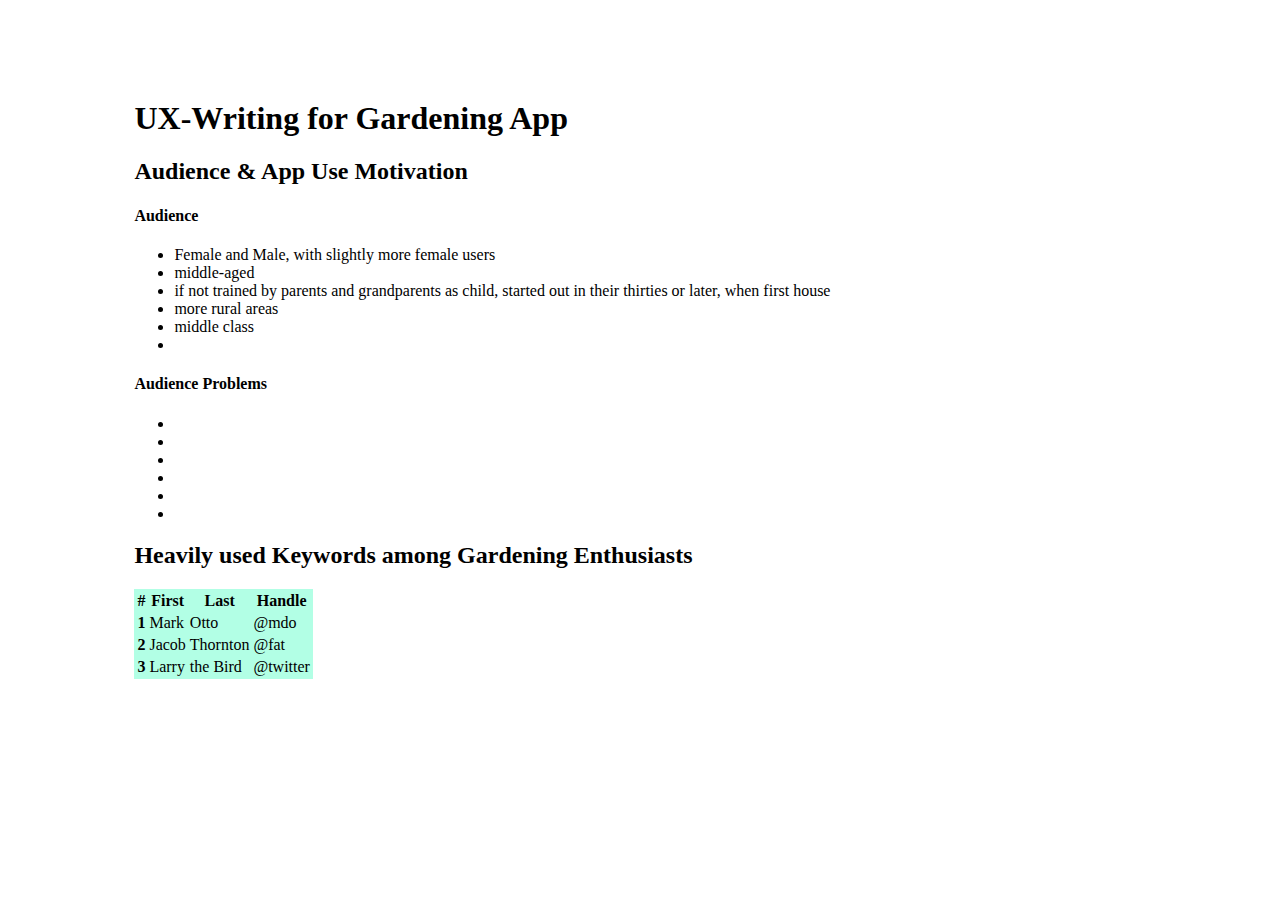
==== en/index.html @ abec063d "added audience info" ====
<html lang="en">
<head>
    <meta charset="UTF-8">
    <meta name="viewport" content="width=device-width, initial-scale=1.0">
    <link href="https://stackpath.bootstrapcdn.com/bootstrap/4.5.0/css/bootstrap.min.css" rel="stylesheet" integrity="sha384-9aIt2nRpC12Uk9gS9baDl411NQApFmC26EwAOH8WgZl5MYYxFfc+NcPb1dKGj7Sk" crossorigin="anonymous">
    <link rel="stylesheet" href="style.css">
    <title>Gardening_Keywords</title>
</head>
<body>
    <main>
    <h1 class="display-3 pb-4 mb-4 text-center">UX-Writing for Gardening App</h1>
    <h2 class="text-center pb4">Audience & App Use Motivation</h2>
    <div class="container-fluid">
        
        <div class="container d-flex flex-row justify-content-md-between my-4">
        <div class=" col-md users card">
          <h4 class=" text-center py-4">Audience</h4>
          <ul class="list-group">
            <li class="list-group-item">Female and Male, with slightly more female users</li>
            <li class="list-group-item">middle-aged</li>
            <li class="list-group-item">if not trained by parents and grandparents as child, 
              started out in their thirties or later, when first house</li>
            <li class="list-group-item">more rural areas</li>
            <li class="list-group-item">middle class</li>
            <li class="list-group-item"></li>
          </ul>
        </div>
        
        <div class=" col-md problems card">
          <h4 class=" text-center py-4">Audience Problems</h4>
          <ul class="list-group">
            <li class="list-group-item"></li>
            <li class="list-group-item"></li>
            <li class="list-group-item"></li>
            <li class="list-group-item"></li>
            <li class="list-group-item"></li>
            <li class="list-group-item"></li>
          </ul>
        </div>
      </div>
      <div class="container keywords py-4 mb-4">
      <h2 class="pb-4 text-center">Heavily used Keywords among Gardening Enthusiasts</h2>
        <table class="table table-striped table-hover garden-table">
            <caption class="hidden">Gardening App Keywords</caption>
                <thead class="thead-dark ">
                  <tr>
                    <th scope="col">#</th>
                    <th scope="col">First</th>
                    <th scope="col">Last</th>
                    <th scope="col">Handle</th>
                  </tr>
                </thead>
                <tbody>
                  <tr>
                    <th scope="row">1</th>
                    <td>Mark</td>
                    <td>Otto</td>
                    <td>@mdo</td>
                  </tr>
                  <tr>
                    <th scope="row">2</th>
                    <td>Jacob</td>
                    <td>Thornton</td>
                    <td>@fat</td>
                  </tr>
                  <tr>
                    <th scope="row">3</th>
                    <td>Larry</td>
                    <td>the Bird</td>
                    <td>@twitter</td>
                  </tr>
                </tbody>
              </table>
        </table>
      </div>
    </div>
</main>
</body>
</html>
---- en/style.css ----
main {
    width: 80%;
    height: 80%;
    
    margin: 100px auto;
}

.garden-table{
    background-color: rgb(127, 255, 212, 0.6);
   
}

.hidden{
    display:none;
}
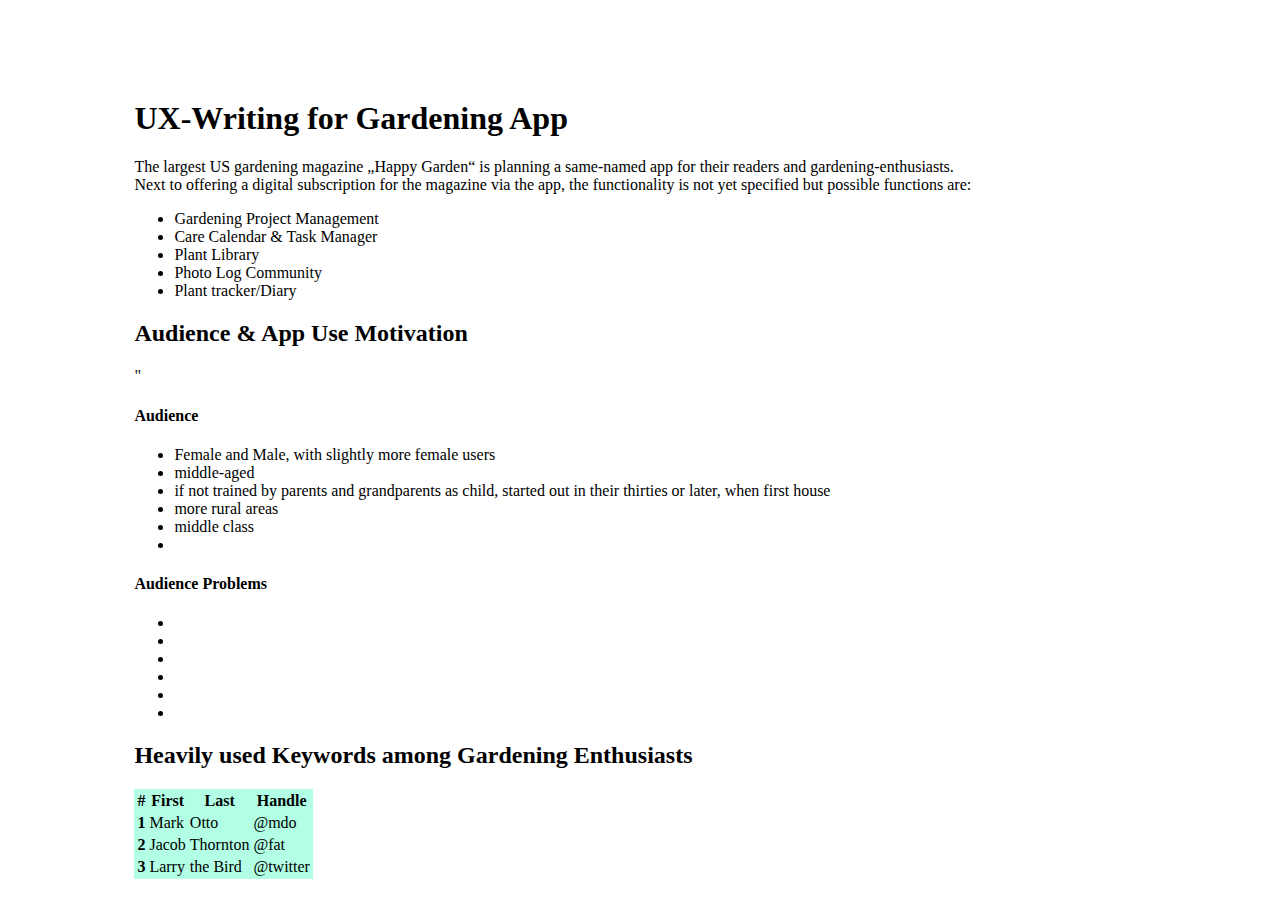
==== commit b4c88e8c: "added english Intro" ====
--- a/en/index.html
+++ b/en/index.html
@@ -8,12 +8,28 @@
 </head>
 <body>
     <main>
+
     <h1 class="display-3 pb-4 mb-4 text-center">UX-Writing for Gardening App</h1>
-    <h2 class="text-center pb4">Audience & App Use Motivation</h2>
+    <p class="intro">The largest US gardening magazine „Happy Garden“ is planning a same-named app for their readers and gardening-enthusiasts. <br>
+      Next to offering a digital subscription for the magazine via the app, the functionality is not yet specified but possible functions are:</p>
+      <ul class="list-group-flush app-functions">
+        <li class="list-group-item">Gardening Project Management</li>
+        <li class="list-group-item">Care Calendar & Task Manager</li>
+        <li class="list-group-item">Plant Library</li>
+        <li class="list-group-item">Photo Log Community</li>
+        <li class="list-group-item">Plant tracker/Diary</li>
+      </ul>
+    
+    <h2 class="text-center py-4">Audience & App Use Motivation</h2>
+    <p class="intro">
+
+    </p>"
     <div class="container-fluid">
-        
-        <div class="container d-flex flex-row justify-content-md-between my-4">
-        <div class=" col-md users card">
+      <p class="intro audience-intro">
+
+      </p>
+        <div class="container d-flex flex-row justify-content-lg-between my-4">
+        <div class=" col-md users card mr-2">
           <h4 class=" text-center py-4">Audience</h4>
           <ul class="list-group">
             <li class="list-group-item">Female and Male, with slightly more female users</li>
@@ -26,8 +42,8 @@
           </ul>
         </div>
         
-        <div class=" col-md problems card">
-          <h4 class=" text-center py-4">Audience Problems</h4>
+        <div class=" col-md problems card ml-2">
+          <h4 class=" text-center py-4 ">Audience Problems</h4>
           <ul class="list-group">
             <li class="list-group-item"></li>
             <li class="list-group-item"></li>
--- a/en/style.css
+++ b/en/style.css
@@ -12,4 +12,13 @@
 
 .hidden{
     display:none;
+}
+
+.container,
+ .container-fluid {
+    padding: 0;
+}
+
+.app-functions {
+    border: none;
 }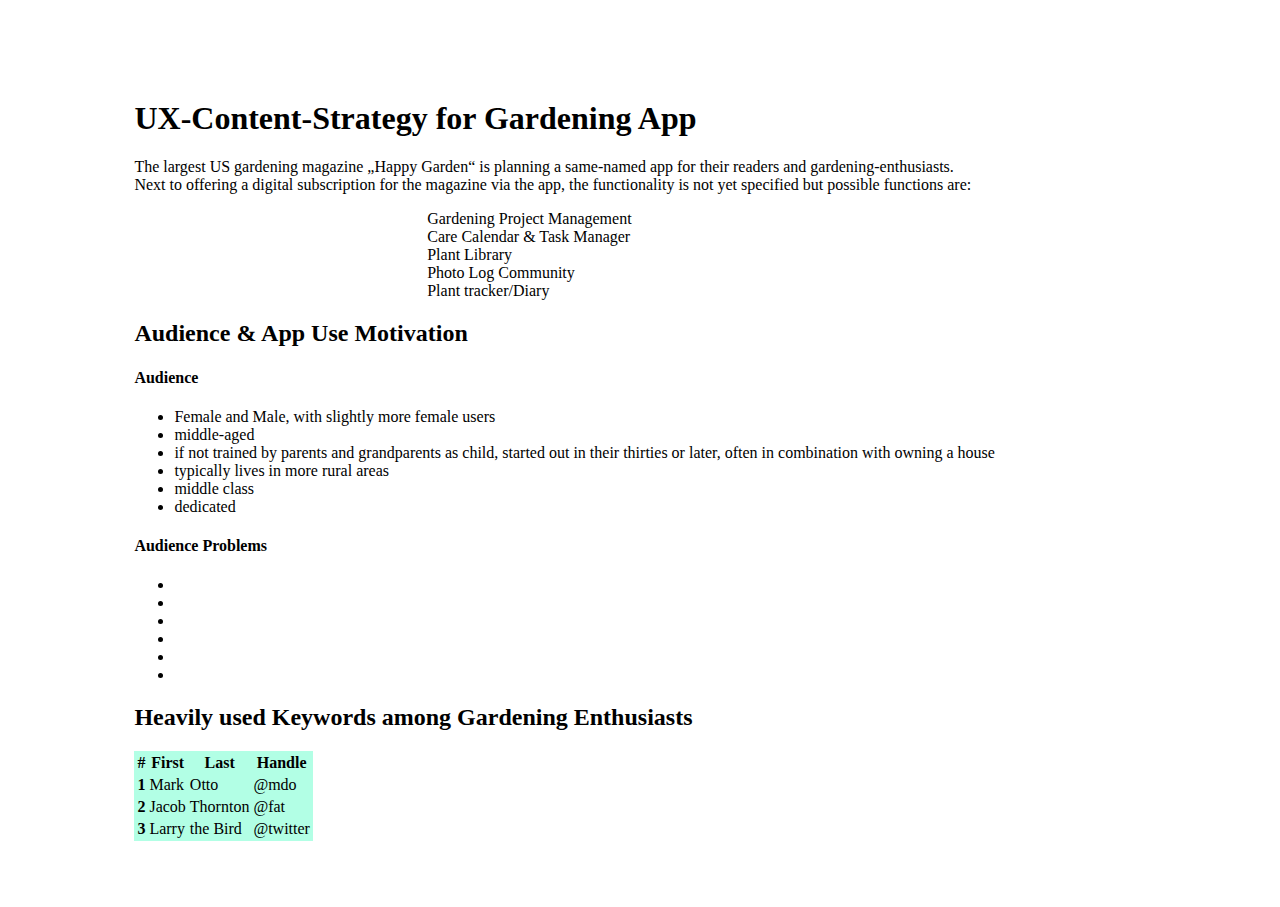
==== commit 5ed27211: "change formatting" ====
--- a/en/index.html
+++ b/en/index.html
@@ -9,21 +9,25 @@
 <body>
     <main>
 
-    <h1 class="display-3 pb-4 mb-4 text-center">UX-Writing for Gardening App</h1>
+    <h1 class="display-3 pb-4 mb-4 text-center">UX-Content-Strategy for Gardening App</h1>
+
+    <div class="container functions-container text-center">
     <p class="intro">The largest US gardening magazine „Happy Garden“ is planning a same-named app for their readers and gardening-enthusiasts. <br>
       Next to offering a digital subscription for the magazine via the app, the functionality is not yet specified but possible functions are:</p>
-      <ul class="list-group-flush app-functions">
-        <li class="list-group-item">Gardening Project Management</li>
-        <li class="list-group-item">Care Calendar & Task Manager</li>
-        <li class="list-group-item">Plant Library</li>
-        <li class="list-group-item">Photo Log Community</li>
-        <li class="list-group-item">Plant tracker/Diary</li>
+        <div class="card functions-list my-4">
+        <ul class="app-functions">
+        <li class="">Gardening Project Management</li>
+        <li class="">Care Calendar & Task Manager</li>
+        <li class="">Plant Library</li>
+        <li class="">Photo Log Community</li>
+        <li class="">Plant tracker/Diary</li>
       </ul>
+    </div>
+    </div>
     
-    <h2 class="text-center py-4">Audience & App Use Motivation</h2>
-    <p class="intro">
-
-    </p>"
+    <h2 class=" py-4">Audience & App Use Motivation</h2>
+    <p class="intro"></p>
+   
     <div class="container-fluid">
       <p class="intro audience-intro">
 
@@ -35,10 +39,10 @@
             <li class="list-group-item">Female and Male, with slightly more female users</li>
             <li class="list-group-item">middle-aged</li>
             <li class="list-group-item">if not trained by parents and grandparents as child, 
-              started out in their thirties or later, when first house</li>
-            <li class="list-group-item">more rural areas</li>
+              started out in their thirties or later, often in combination with owning a house</li>
+            <li class="list-group-item">typically lives in more rural areas</li>
             <li class="list-group-item">middle class</li>
-            <li class="list-group-item"></li>
+            <li class="list-group-item">dedicated</li>
           </ul>
         </div>
         
@@ -55,7 +59,7 @@
         </div>
       </div>
       <div class="container keywords py-4 mb-4">
-      <h2 class="pb-4 text-center">Heavily used Keywords among Gardening Enthusiasts</h2>
+      <h2 class="pb-4 ">Heavily used Keywords among Gardening Enthusiasts</h2>
         <table class="table table-striped table-hover garden-table">
             <caption class="hidden">Gardening App Keywords</caption>
                 <thead class="thead-dark ">
--- a/en/style.css
+++ b/en/style.css
@@ -5,6 +5,9 @@
     margin: 100px auto;
 }
 
+.list-group-item {
+    border: none;
+}
 .garden-table{
     background-color: rgb(127, 255, 212, 0.6);
    
@@ -19,6 +22,17 @@
     padding: 0;
 }
 
+
 .app-functions {
+    width: 
     border: none;
+    list-style-type: none;
+}
+
+.functions-list {
+    width: 50%;
+    text-align: left;
+    margin: auto;
+    border: none;
+    
 }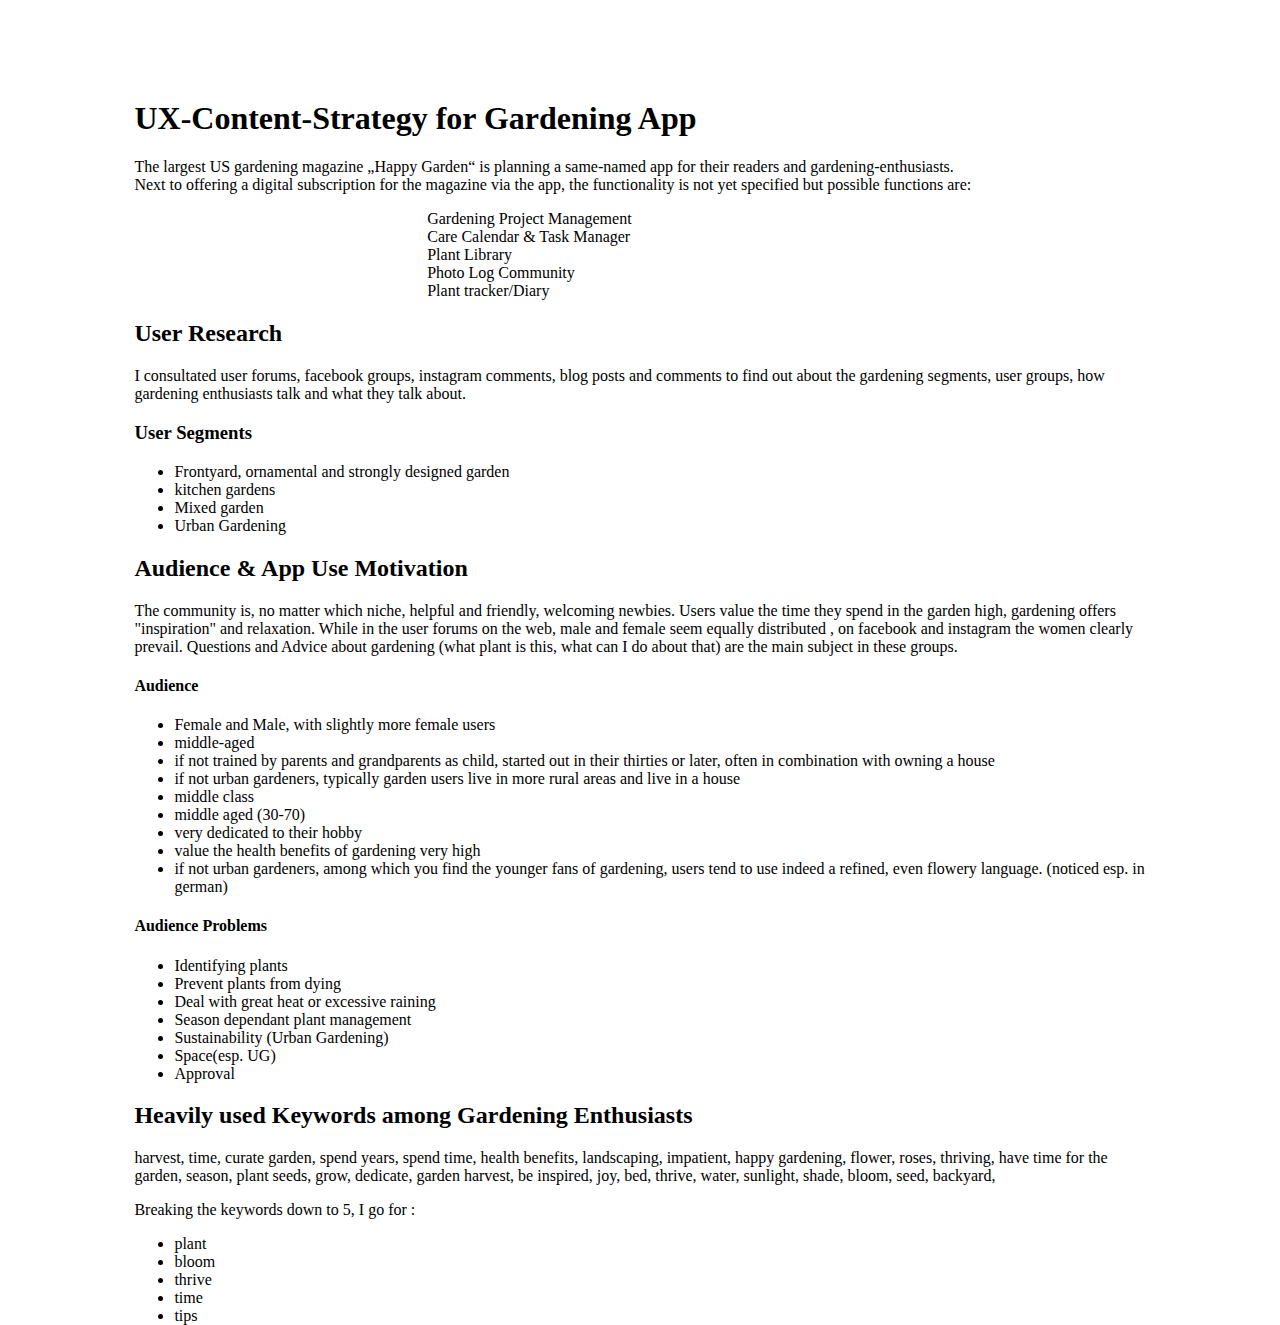
==== commit 47c9790b: "added content" ====
--- a/en/index.html
+++ b/en/index.html
@@ -11,7 +11,7 @@
 
     <h1 class="display-3 pb-4 mb-4 text-center">UX-Content-Strategy for Gardening App</h1>
 
-    <div class="container functions-container text-center">
+    <div class="container functions-container ">
     <p class="intro">The largest US gardening magazine „Happy Garden“ is planning a same-named app for their readers and gardening-enthusiasts. <br>
       Next to offering a digital subscription for the magazine via the app, the functionality is not yet specified but possible functions are:</p>
         <div class="card functions-list my-4">
@@ -24,9 +24,31 @@
       </ul>
     </div>
     </div>
-    
+
+    <h2 class=" py-4">User Research</h2>
+      
+    <p class="intro">
+
+     I consultated user forums, facebook groups, instagram comments, 
+    blog posts and comments to find out about the gardening segments, 
+    user groups, how gardening enthusiasts talk and what they talk about.
+    </p>
+    <h3 class=" py-4">User Segments</h2>
+      <ul>
+        <li>Frontyard, ornamental and strongly designed garden</li>
+        <li>kitchen gardens</li>
+        <li>Mixed garden</li>
+        <li>Urban Gardening</li>
+      </ul>
+
+    <p class="intro"></p>
+   
     <h2 class=" py-4">Audience & App Use Motivation</h2>
-    <p class="intro"></p>
+    <p class="intro">The community is, no matter which niche, helpful and friendly, welcoming newbies. 
+      Users value the time they spend in the garden high, gardening offers "inspiration" and relaxation. While in the user forums on the web, 
+      male and female seem equally distributed , on facebook and instagram the women clearly prevail.
+      
+      Questions and Advice about gardening (what plant is this, what can I do about that) are the main subject in these groups.  </p>
    
     <div class="container-fluid">
       <p class="intro audience-intro">
@@ -40,27 +62,73 @@
             <li class="list-group-item">middle-aged</li>
             <li class="list-group-item">if not trained by parents and grandparents as child, 
               started out in their thirties or later, often in combination with owning a house</li>
-            <li class="list-group-item">typically lives in more rural areas</li>
+            <li class="list-group-item">if not urban gardeners, typically garden users live in more rural areas and live in a house</li>
             <li class="list-group-item">middle class</li>
-            <li class="list-group-item">dedicated</li>
+            <li class="list-group-item">middle aged (30-70)</li>
+            <li class="list-group-item"> very dedicated to their hobby</li>
+            <li class="list-group-item"> value the health benefits of gardening very high</li>
+            <li class="list-group-item"> if not urban gardeners, among which you find the younger fans of gardening, 
+              users tend to use indeed a refined,  even flowery language. (noticed esp. in german)</li>
+            
           </ul>
         </div>
         
         <div class=" col-md problems card ml-2">
           <h4 class=" text-center py-4 ">Audience Problems</h4>
           <ul class="list-group">
-            <li class="list-group-item"></li>
-            <li class="list-group-item"></li>
-            <li class="list-group-item"></li>
-            <li class="list-group-item"></li>
-            <li class="list-group-item"></li>
-            <li class="list-group-item"></li>
+            <li class="list-group-item">Identifying plants</li>
+            <li class="list-group-item">Prevent plants from dying</li>
+            <li class="list-group-item">Deal with great heat or excessive raining</li>
+            <li class="list-group-item">Season dependant plant management</li>
+
+            <li class="list-group-item">Sustainability (Urban Gardening)</li>
+            <li class="list-group-item">Space(esp. UG)</li>
+            <li class="list-group-item">Approval</li>
           </ul>
         </div>
       </div>
       <div class="container keywords py-4 mb-4">
       <h2 class="pb-4 ">Heavily used Keywords among Gardening Enthusiasts</h2>
-        <table class="table table-striped table-hover garden-table">
+      <p>
+        harvest,
+        time,
+        curate garden,
+        spend years,
+        spend time,
+        health benefits,
+        landscaping,
+        impatient,
+        happy gardening,
+        flower,
+        roses,
+        thriving,
+        have time for the garden,
+        season,
+        plant seeds,
+        grow,
+        dedicate,
+        garden harvest,
+        be inspired,
+        joy,
+        bed,
+        thrive,
+        water, 
+        sunlight, 
+        shade,
+        bloom,
+        seed,
+        backyard,
+        </p>
+        <p>Breaking the keywords down to 5, I go for :
+          <ul>
+            <li>plant</li>
+            <li>bloom</li>
+            <li>thrive</li>
+            <li>time</li>
+            <li>tips</li>
+          </ul>
+        </p>
+        <!-- <table class="table table-striped table-hover garden-table">
             <caption class="hidden">Gardening App Keywords</caption>
                 <thead class="thead-dark ">
                   <tr>
@@ -91,7 +159,7 @@
                   </tr>
                 </tbody>
               </table>
-        </table>
+        </table> -->
       </div>
     </div>
 </main>
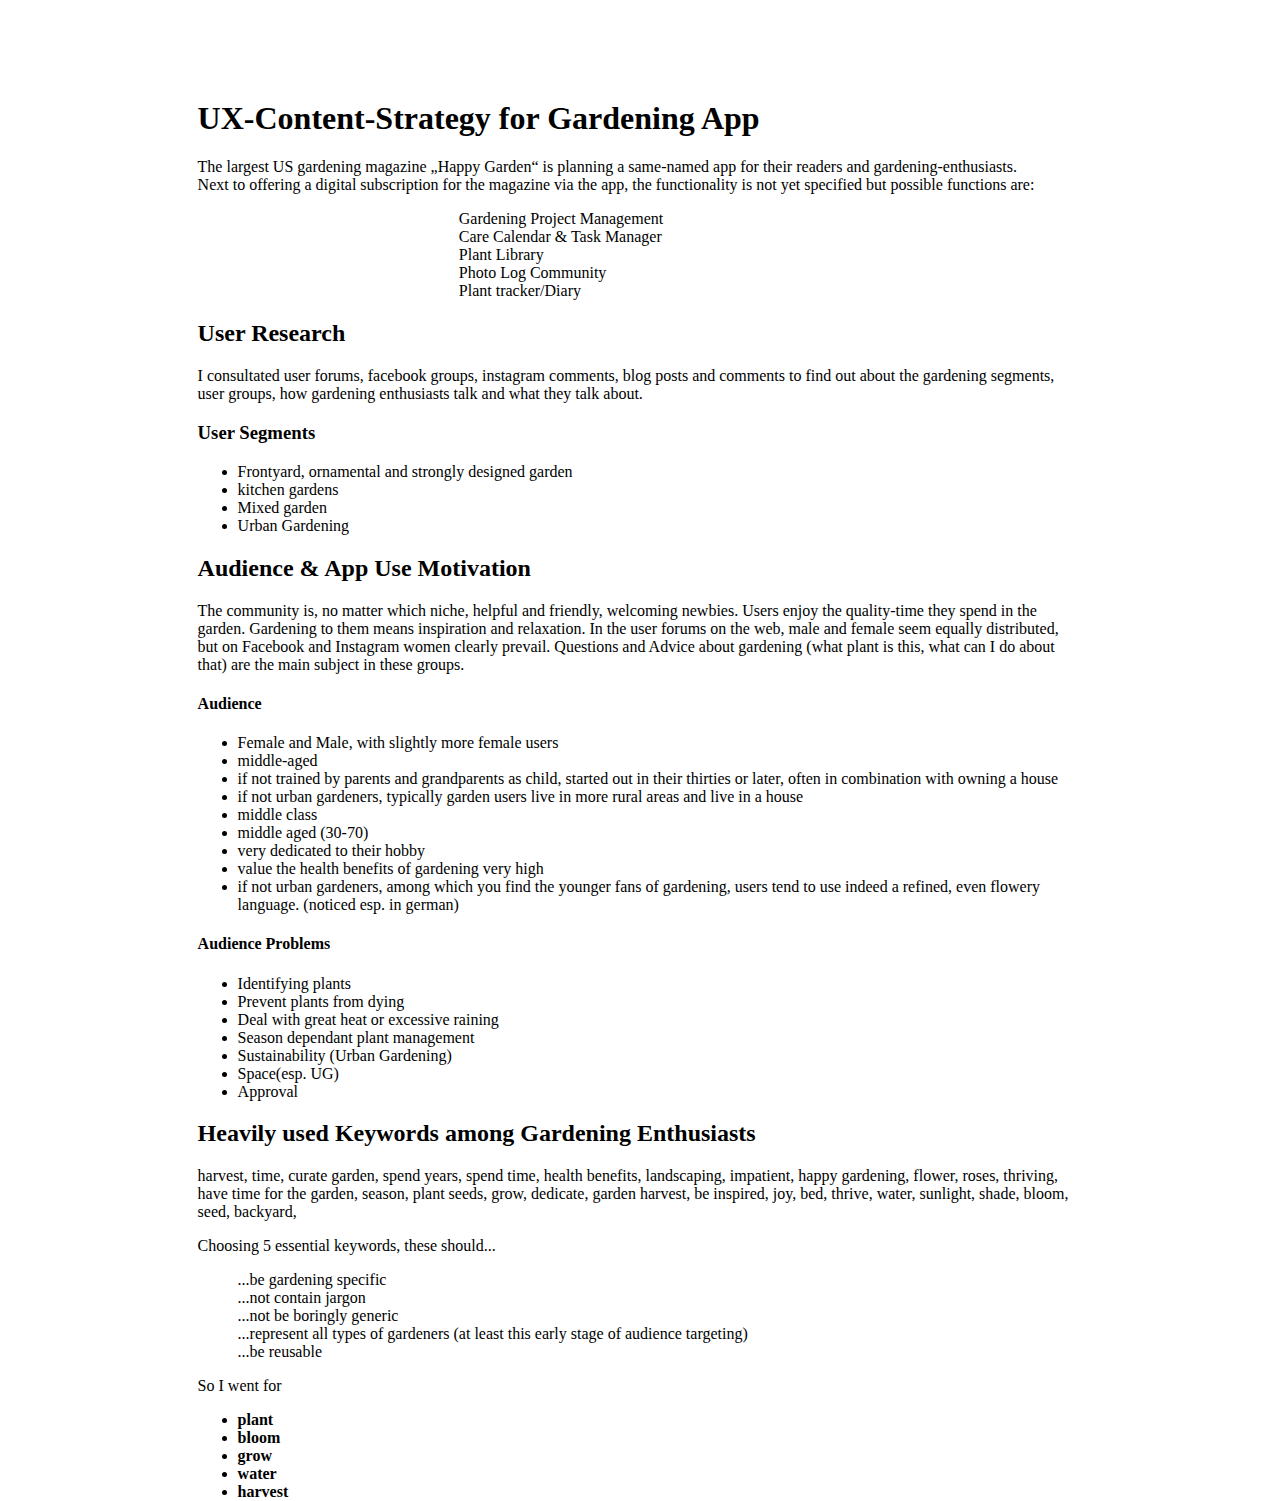
==== commit bf0fade3: "added keywords" ====
--- a/en/index.html
+++ b/en/index.html
@@ -45,8 +45,10 @@
    
     <h2 class=" py-4">Audience & App Use Motivation</h2>
     <p class="intro">The community is, no matter which niche, helpful and friendly, welcoming newbies. 
-      Users value the time they spend in the garden high, gardening offers "inspiration" and relaxation. While in the user forums on the web, 
-      male and female seem equally distributed , on facebook and instagram the women clearly prevail.
+      Users enjoy the quality-time they spend in the garden. 
+      Gardening to them means inspiration and relaxation. 
+      In the user forums on the web, 
+      male and female seem equally distributed, but on Facebook and Instagram women clearly prevail.
       
       Questions and Advice about gardening (what plant is this, what can I do about that) are the main subject in these groups.  </p>
    
@@ -87,8 +89,8 @@
           </ul>
         </div>
       </div>
-      <div class="container keywords py-4 mb-4">
-      <h2 class="pb-4 ">Heavily used Keywords among Gardening Enthusiasts</h2>
+      
+      <h2 class="py-4 ">Heavily used Keywords among Gardening Enthusiasts</h2>
       <p>
         harvest,
         time,
@@ -119,15 +121,24 @@
         seed,
         backyard,
         </p>
-        <p>Breaking the keywords down to 5, I go for :
-          <ul>
-            <li>plant</li>
-            <li>bloom</li>
-            <li>thrive</li>
-            <li>time</li>
-            <li>tips</li>
+        <p>Choosing 5 essential keywords, these should...
+          <ul class=keywords-intro>
+            <li>...be gardening specific</li>
+            <li> ...not contain jargon</li>
+            <li>...not be boringly generic</li>
+            <li>...represent all types of gardeners (at least this early stage of audience targeting)</li>
+            <li>...be reusable</li>
           </ul>
-        </p>
+          <p>So I went for</p>
+          <ul class="keyword-list">
+            <li class="keyword">plant</li>
+            <li class="keyword">bloom</li>
+            <li class="keyword">grow</li>
+            <li class="keyword">water</li>
+            <li class="keyword">harvest</li>
+          </ul>
+        
+        <!-- <div class="container keywords py-4 mb-4"> -->
         <!-- <table class="table table-striped table-hover garden-table">
             <caption class="hidden">Gardening App Keywords</caption>
                 <thead class="thead-dark ">
--- a/en/style.css
+++ b/en/style.css
@@ -1,5 +1,9 @@
+
+
+
+
 main {
-    width: 80%;
+    width: 70%;
     height: 80%;
     
     margin: 100px auto;
@@ -24,7 +28,7 @@
 
 
 .app-functions {
-    width: 
+   
     border: none;
     list-style-type: none;
 }
@@ -35,4 +39,12 @@
     margin: auto;
     border: none;
     
+}
+
+.keywords-intro {
+    list-style-type: none;
+   
+}
+.keyword-list {
+    font-weight: bold;
 }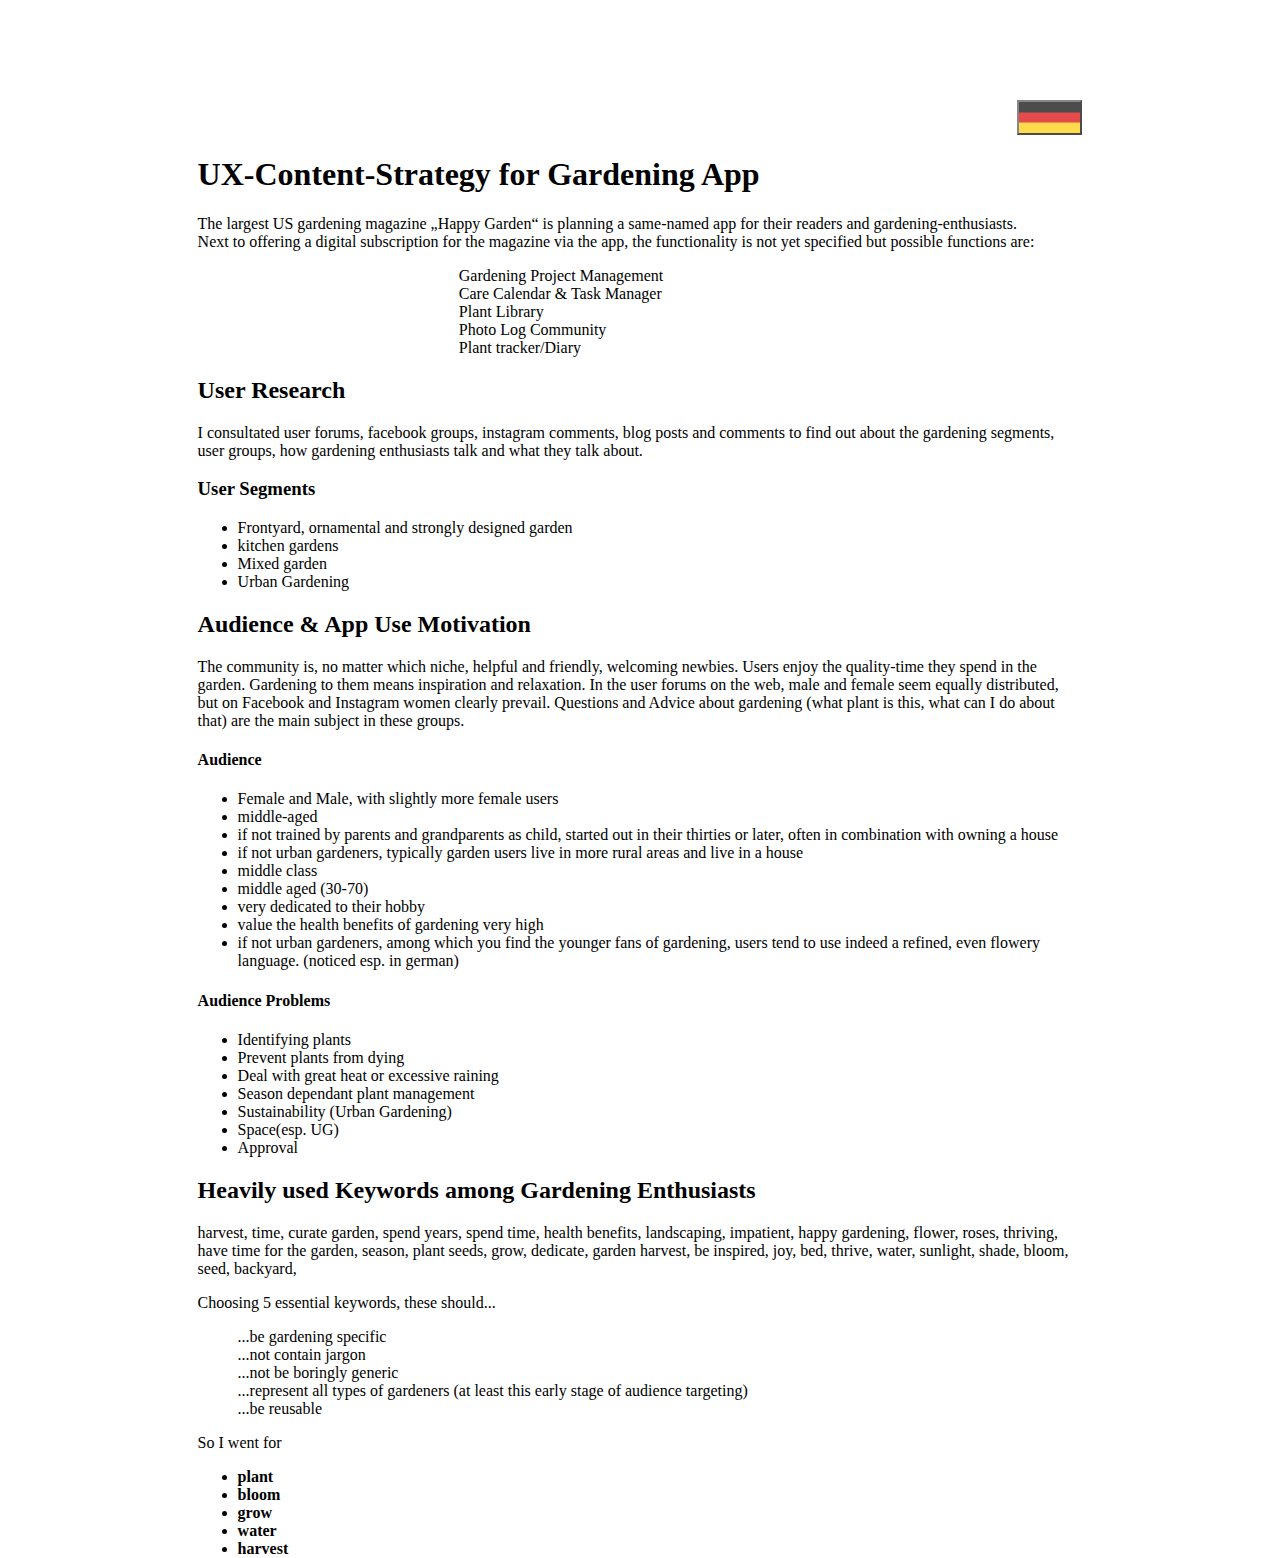
==== commit c46ee0ba: "added german version" ====
--- a/en/index.html
+++ b/en/index.html
@@ -8,7 +8,10 @@
 </head>
 <body>
     <main>
-
+      <div class="german mb-4">
+      
+      <button class="btn both-btns german-btn ml-4" onclick="window.location.href='../de/index_de.html'"></button>
+    </div>
     <h1 class="display-3 pb-4 mb-4 text-center">UX-Content-Strategy for Gardening App</h1>
 
     <div class="container functions-container ">
--- a/en/style.css
+++ b/en/style.css
@@ -16,6 +16,30 @@
     background-color: rgb(127, 255, 212, 0.6);
    
 }
+
+.german{
+    text-align: right;
+}
+
+
+.german-btn{
+    background: url("german.png");
+    
+    
+}
+.eng-btn {
+    background: url("../de/eng.png");
+    
+    
+}
+.both-btns {
+    background-size: 100% 100%;
+    opacity: 0.7;
+    width: 65px;
+    height: 35px;
+}
+
+
 
 .hidden{
     display:none;
@@ -47,4 +71,6 @@
 }
 .keyword-list {
     font-weight: bold;
-}+}
+
+   
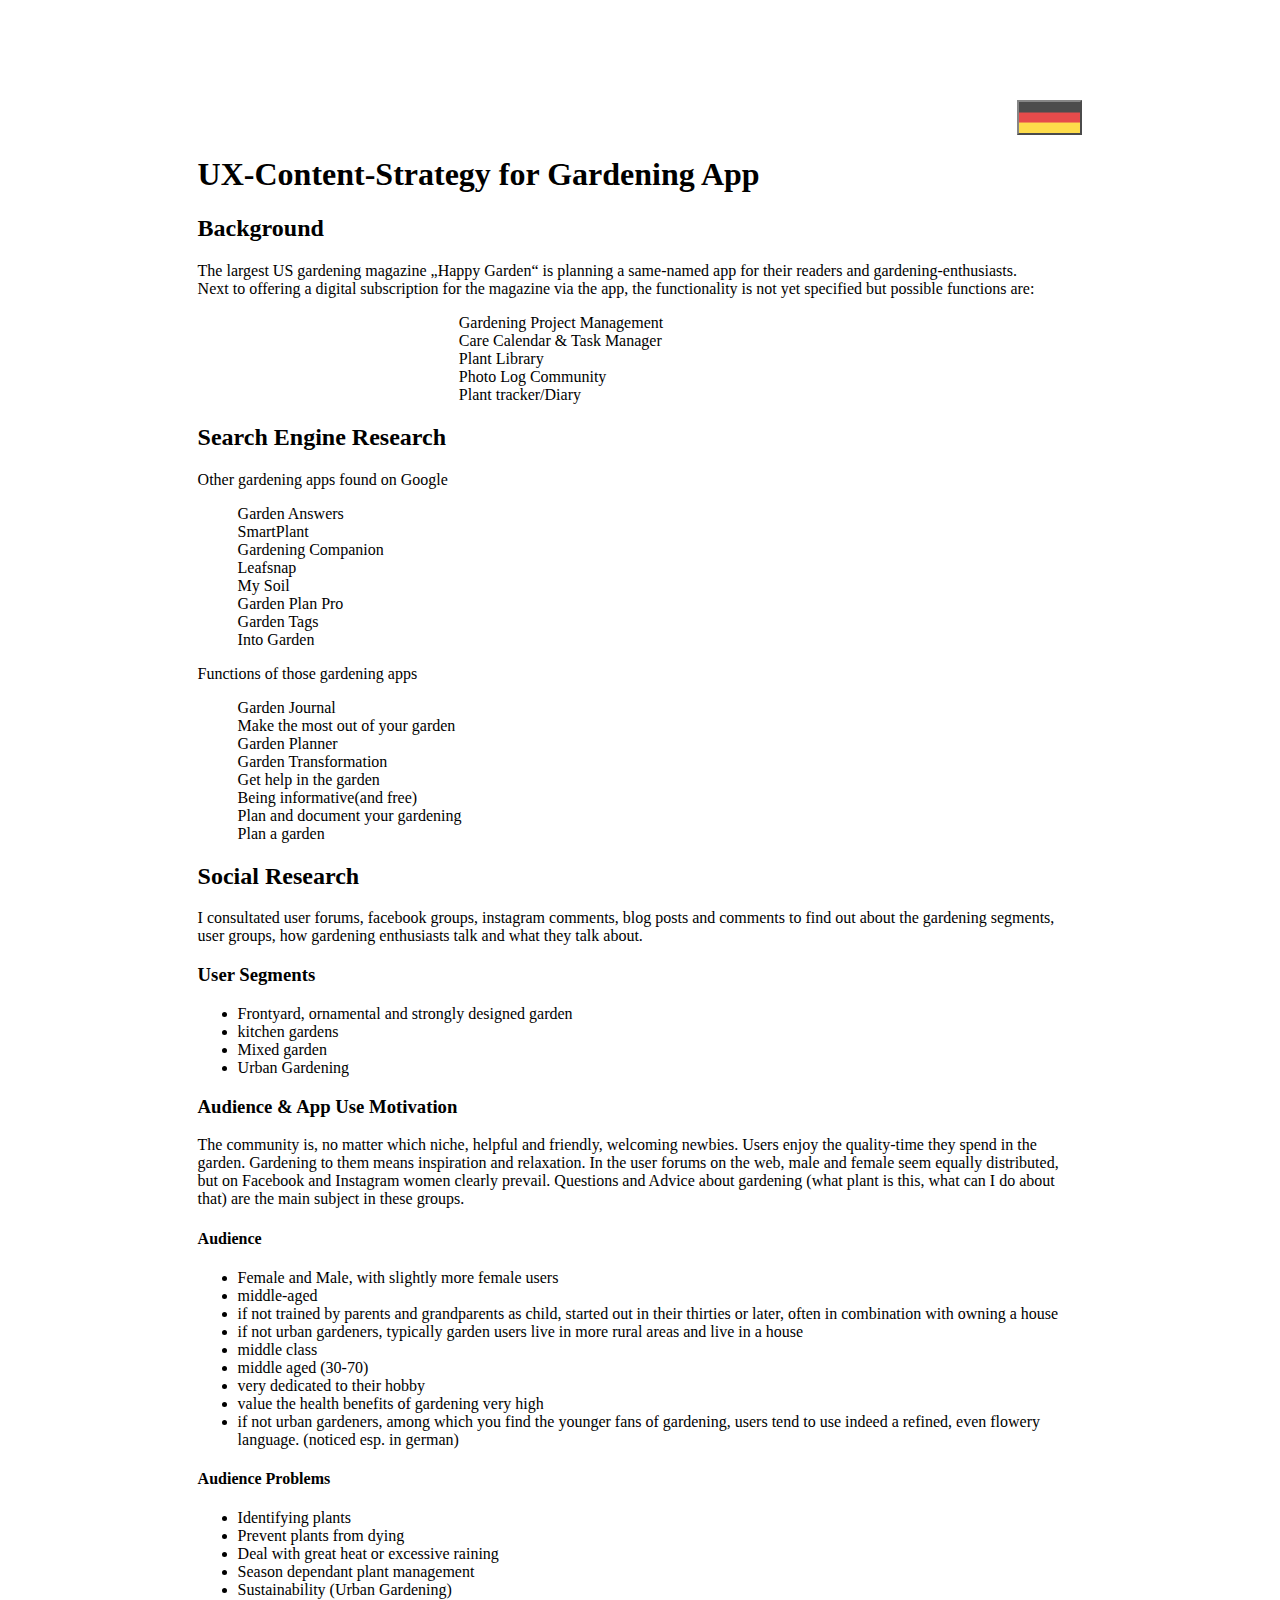
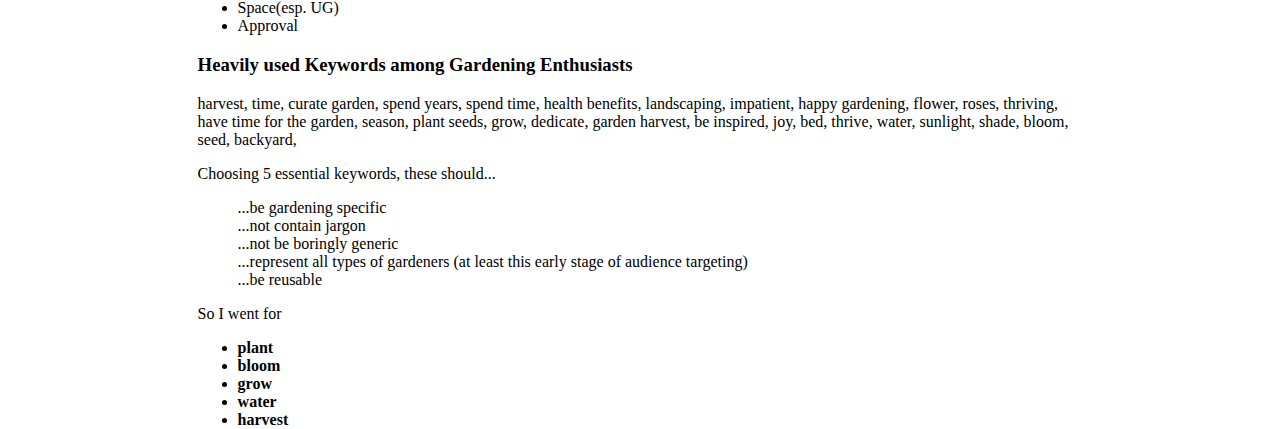
==== commit ff3b2430: "added search-engine based research findings in de and eng" ====
--- a/en/index.html
+++ b/en/index.html
@@ -15,9 +15,13 @@
     <h1 class="display-3 pb-4 mb-4 text-center">UX-Content-Strategy for Gardening App</h1>
 
     <div class="container functions-container ">
+      <h2>Background</h2>
     <p class="intro">The largest US gardening magazine „Happy Garden“ is planning a same-named app for their readers and gardening-enthusiasts. <br>
-      Next to offering a digital subscription for the magazine via the app, the functionality is not yet specified but possible functions are:</p>
-        <div class="card functions-list my-4">
+      Next to offering a digital subscription for the magazine via the app, 
+      
+      the functionality is not yet specified but possible functions are:</p>
+        
+      <div class="card functions-list my-4">
         <ul class="app-functions">
         <li class="">Gardening Project Management</li>
         <li class="">Care Calendar & Task Manager</li>
@@ -28,7 +32,36 @@
     </div>
     </div>
 
-    <h2 class=" py-4">User Research</h2>
+    <h2>Search Engine Research</h2>
+    <p class="intro">Other gardening apps found on Google</p>
+      <div class="card apps-list my-4">
+        <ul class="app-functions">
+          <li class="">Garden Answers</li>
+          <li class="">SmartPlant</li>
+          <li class="">Gardening Companion</li>
+          <li class="">Leafsnap</li>
+          <li class="">My Soil</li>
+          <li class="">Garden Plan Pro</li>
+          <li class="">Garden Tags</li>
+          <li class="">Into Garden</li>
+        </ul>
+     </div> 
+
+     <p class="intro">Functions of those gardening apps</p>
+      <div class="card apps-list my-4">
+        <ul class="app-functions">
+          <li class="">Garden Journal</li>
+          <li class="">Make the most out of your garden</li>
+          <li class="">Garden Planner</li>
+          <li class="">Garden Transformation</li>
+          <li class="">Get help in the garden</li>
+          <li class="">Being informative(and free)</li>
+          <li class="">Plan and document your gardening</li>
+          <li class="">Plan a garden</li>
+        </ul>
+     </div> 
+
+    <h2 class=" py-4">Social Research</h2>
       
     <p class="intro">
 
@@ -46,7 +79,7 @@
 
     <p class="intro"></p>
    
-    <h2 class=" py-4">Audience & App Use Motivation</h2>
+    <h3 class=" py-4">Audience & App Use Motivation</h3>
     <p class="intro">The community is, no matter which niche, helpful and friendly, welcoming newbies. 
       Users enjoy the quality-time they spend in the garden. 
       Gardening to them means inspiration and relaxation. 
@@ -93,7 +126,7 @@
         </div>
       </div>
       
-      <h2 class="py-4 ">Heavily used Keywords among Gardening Enthusiasts</h2>
+      <h3 class="py-4 ">Heavily used Keywords among Gardening Enthusiasts</h3>
       <p>
         harvest,
         time,
